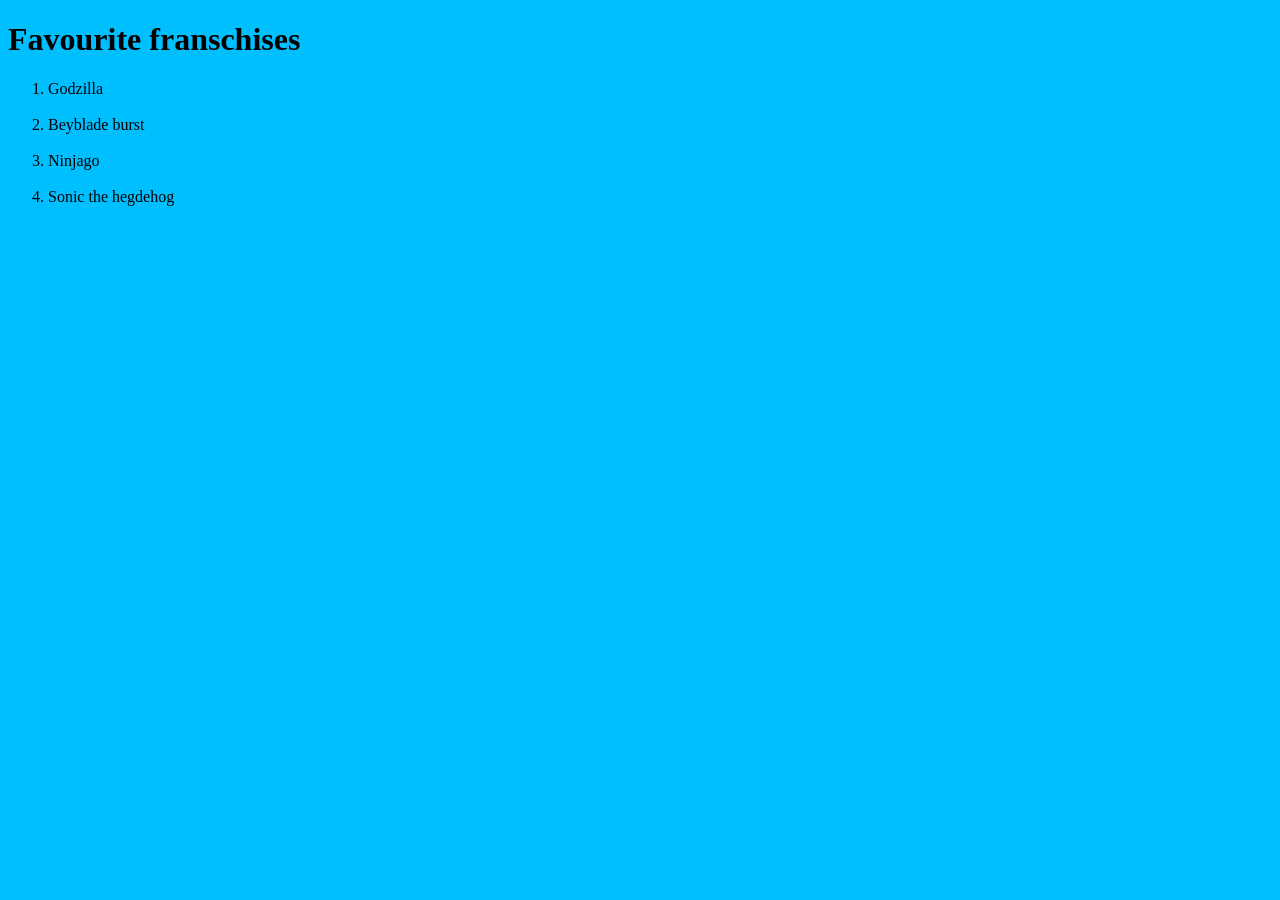
==== index.html @ cb738160 "Jasper's website this is the code Im using to make my website" ====
<!DOCTYPE html>
<html lang="en">
<head>
    <meta charset="UTF-8">
    <meta name="viewport" content="width=device-width, initial-scale=1.0">
    <title>Jasper Groen's Website</title>
    <link rel="stylesheet" href="style.css"/>
</head>
<body>
    <h1>Favourite franschises</h1>
    <ol>
        <li>Godzilla</li>
        <img href="">
        <li>Beyblade burst</li>
        <img href="">
        <li>Ninjago</li>
        <img href="">
        <li>Sonic the hegdehog</li>
        <img href="">
    </ol>
</body>
</html>
---- style.css ----
body{
background-color: deepskyblue;
text-decoration-color: red;
}
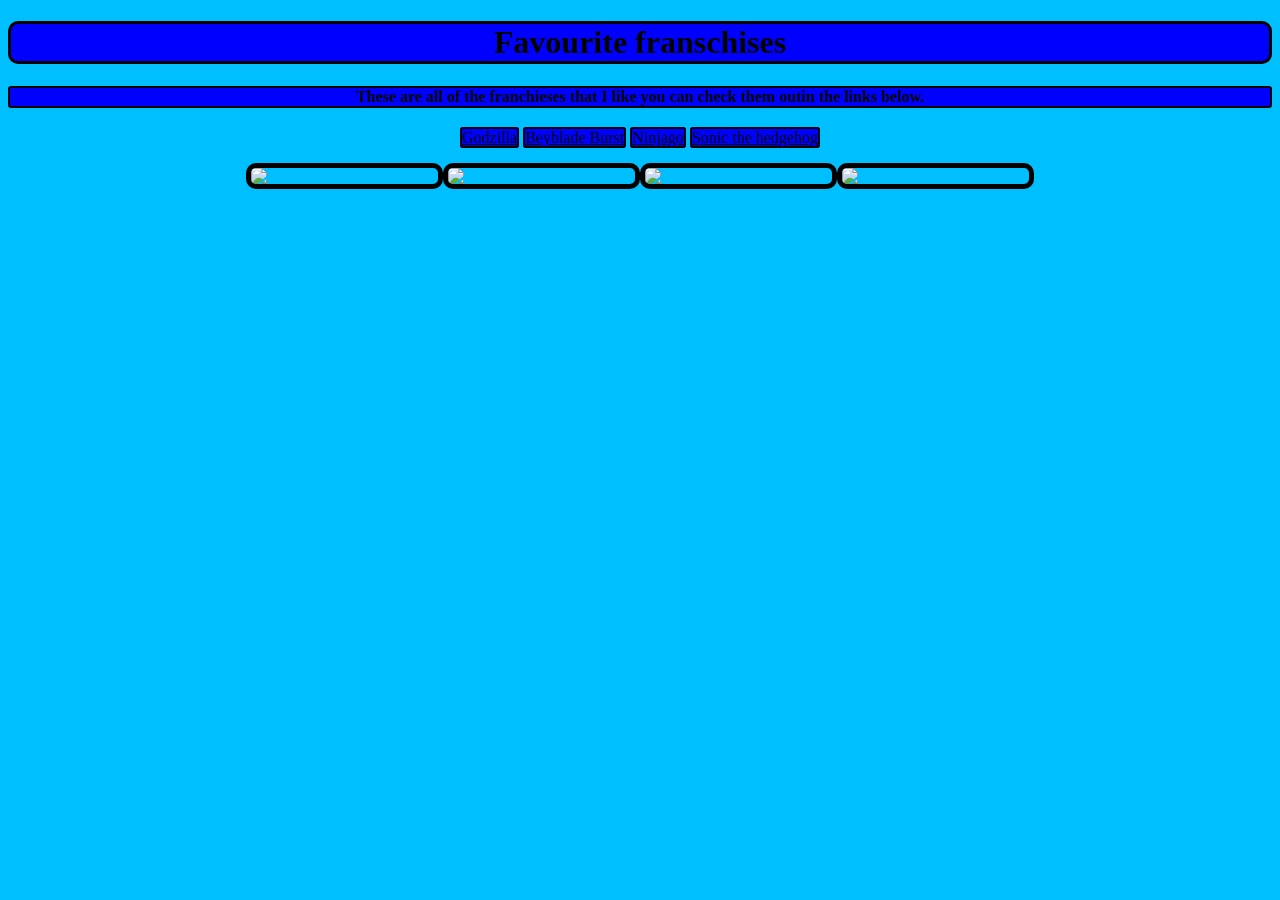
==== commit c0d2178a: "franschises I added images to the words and list of franschises I like." ====
--- a/index.html
+++ b/index.html
@@ -8,15 +8,18 @@
 </head>
 <body>
     <h1>Favourite franschises</h1>
-    <ol>
-        <li>Godzilla</li>
-        <img href="">
-        <li>Beyblade burst</li>
-        <img href="">
-        <li>Ninjago</li>
-        <img href="">
-        <li>Sonic the hegdehog</li>
-        <img href="">
-    </ol>
+    <h4> These are all of the franchieses that I like you can check them outin the links below.</h4>
+    <p>
+        <a href="godzilla page.html">Godzilla</a>
+        <a href="beyblade burst page.html">Beyblade Burst</a>
+        <a href="ninjago page.html">Ninjago</a>
+        <a href="sonic the hegdehog page.html">Sonic the hedgehog</a> 
+    </p>
+    <div class="images">
+        <img src="https://encrypted-tbn0.gstatic.com/images?q=tbn:ANd9GcRNUcXerEtXEUbeoWnnnjBbrwE194qjQlawJg&s">
+        <img src="https://m.media-amazon.com/images/I/71WTG3DO5LS._AC_UF894,1000_QL80_.jpg">
+        <img src="https://encrypted-tbn0.gstatic.com/images?q=tbn:ANd9GcT3hLFoUK3Eu3JV0tSpV8XaZ8PDwA6uztts4Q&s">
+        <img src="https://reviewersunite.com/wp-content/uploads/2018/11/sthidw10-0.jpg?w=640">
+    </div>
 </body>
 </html>
--- a/style.css
+++ b/style.css
@@ -2,5 +2,48 @@
 background-color: deepskyblue;
 text-decoration-color: red;
 }
+
+a{
+    text-decoration-color: black;
+    color: black;
+}
+h1{
+    text-align: center;
+    color: black;
+    border-style: solid;
+    border-color: black;
+    background-color: blue;
+    border-radius: 10px;
+}
+a{
+    color: black;
+    border-style: solid;
+    border-color: black;
+    background-color: blue;
+    border-width: 2px;
+    border-radius: 3px;
+}
+p{
+    text-align: center;
+}
+h4{
+    text-align: center;
+    color: black;
+    border-style: solid;
+    border-color: black;
+    background-color: blue;
+    border-width: 2px;
+    border-radius: 3px;
+}
+.images{
+    display: flex;
+    justify-content: center;
     
-
+}
+img{
+     width: 187px;
+    border-color: black;
+    border-width: 5px;
+    border-style: solid;
+    border-radius: 10px;
+}
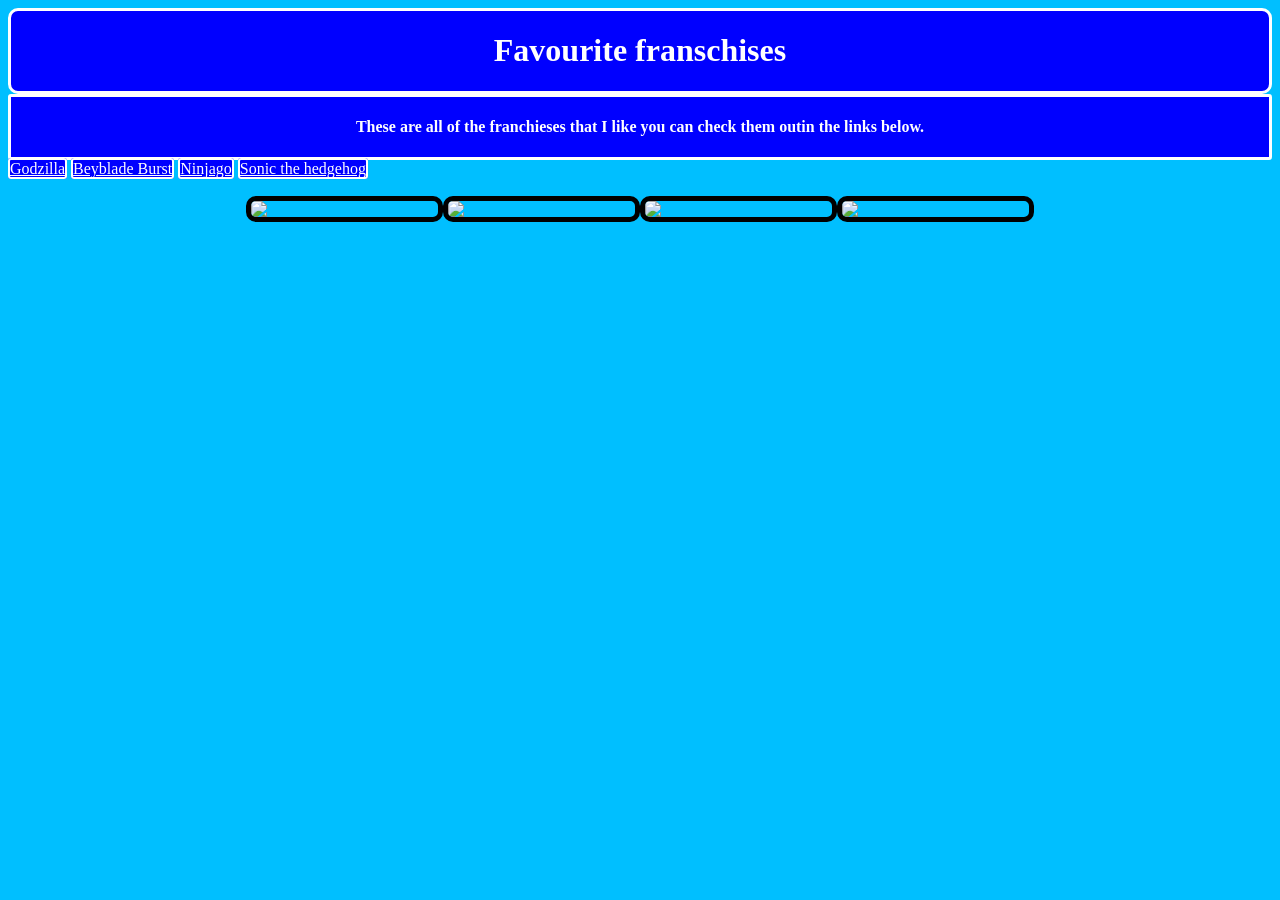
==== commit bd2d599c: "added some images added some character images" ====
--- a/index.html
+++ b/index.html
@@ -7,14 +7,15 @@
     <link rel="stylesheet" href="style.css"/>
 </head>
 <body>
-    <h1>Favourite franschises</h1>
-    <h4> These are all of the franchieses that I like you can check them outin the links below.</h4>
-    <p>
+    <div class="homepagetitle"> <h1>Favourite franschises</h1> </div>
+    <div class="homepagetext"><h4> These are all of the franchieses that I like you can check them outin the links below.</h4></div>
+    <div class="links1">
         <a href="godzilla page.html">Godzilla</a>
         <a href="beyblade burst page.html">Beyblade Burst</a>
         <a href="ninjago page.html">Ninjago</a>
         <a href="sonic the hegdehog page.html">Sonic the hedgehog</a> 
-    </p>
+    </div>
+    <br>
     <div class="images">
         <img src="https://encrypted-tbn0.gstatic.com/images?q=tbn:ANd9GcRNUcXerEtXEUbeoWnnnjBbrwE194qjQlawJg&s">
         <img src="https://m.media-amazon.com/images/I/71WTG3DO5LS._AC_UF894,1000_QL80_.jpg">
--- a/style.css
+++ b/style.css
@@ -3,36 +3,32 @@
 text-decoration-color: red;
 }
 
-a{
-    text-decoration-color: black;
-    color: black;
-}
-h1{
+
+
+.homepagetitle{
     text-align: center;
-    color: black;
+    color: white;
     border-style: solid;
-    border-color: black;
+    border-color: white;
     background-color: blue;
     border-radius: 10px;
 }
 a{
-    color: black;
+    color: white;
     border-style: solid;
-    border-color: black;
+    border-color: white;
     background-color: blue;
     border-width: 2px;
     border-radius: 3px;
 }
-p{
+
+.homepagetext{
     text-align: center;
-}
-h4{
-    text-align: center;
-    color: black;
+    color: white;
     border-style: solid;
-    border-color: black;
+    border-color: white;
     background-color: blue;
-    border-width: 2px;
+    border-width: 3px;
     border-radius: 3px;
 }
 .images{
@@ -46,4 +42,9 @@
     border-width: 5px;
     border-style: solid;
     border-radius: 10px;
+}
+.godzillacharacters{
+    height: 50px;
+    width: 50px;
+
 }
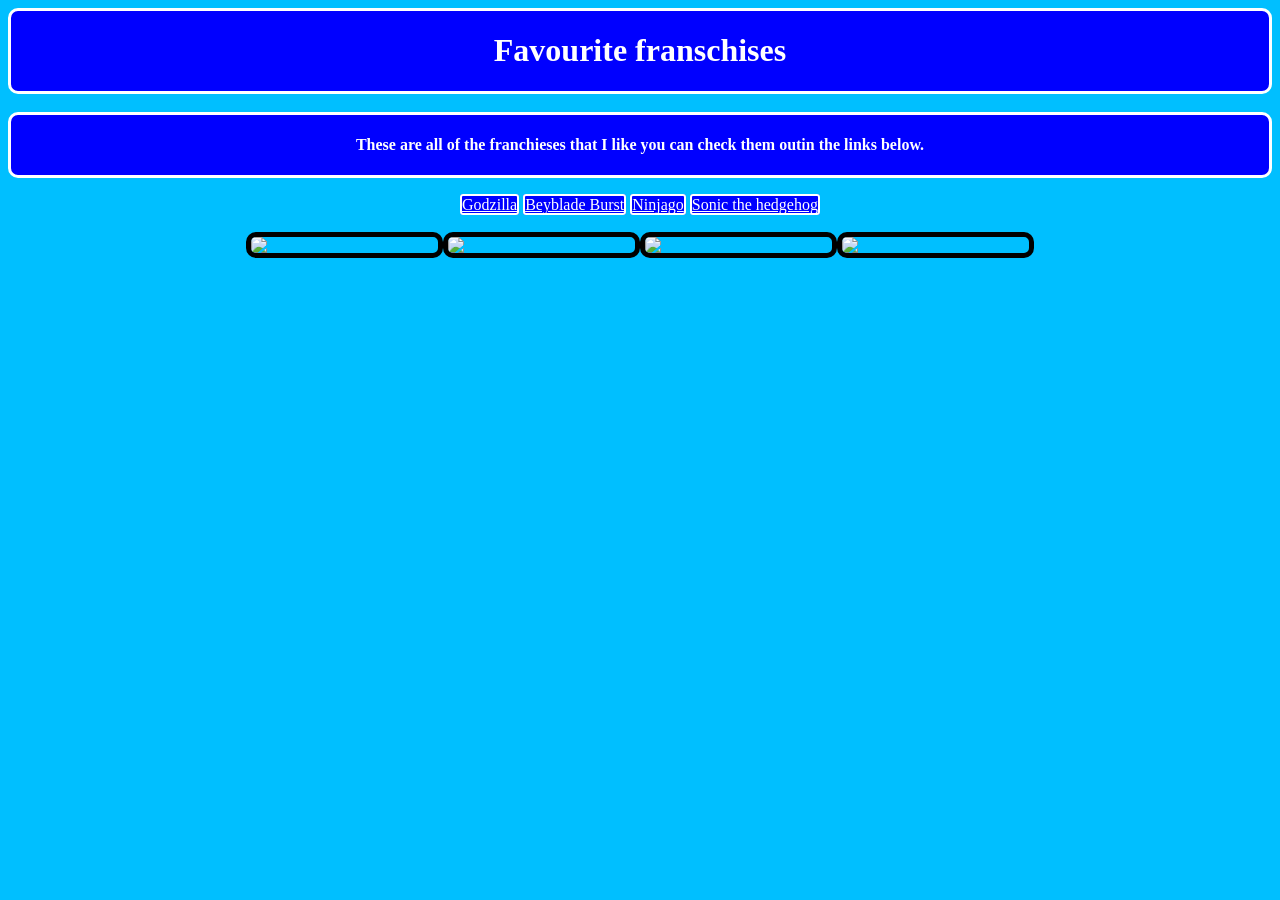
==== commit fb99b3ee: "I found used div to control the pictures I added more character pictures and learn how to use class " ====
--- a/index.html
+++ b/index.html
@@ -8,7 +8,9 @@
 </head>
 <body>
     <div class="homepagetitle"> <h1>Favourite franschises</h1> </div>
+    <br>
     <div class="homepagetext"><h4> These are all of the franchieses that I like you can check them outin the links below.</h4></div>
+    <br>
     <div class="links1">
         <a href="godzilla page.html">Godzilla</a>
         <a href="beyblade burst page.html">Beyblade Burst</a>
--- a/style.css
+++ b/style.css
@@ -2,9 +2,6 @@
 background-color: deepskyblue;
 text-decoration-color: red;
 }
-
-
-
 .homepagetitle{
     text-align: center;
     color: white;
@@ -21,7 +18,6 @@
     border-width: 2px;
     border-radius: 3px;
 }
-
 .homepagetext{
     text-align: center;
     color: white;
@@ -29,22 +25,45 @@
     border-color: white;
     background-color: blue;
     border-width: 3px;
-    border-radius: 3px;
+    border-radius: 10px;
 }
 .images{
     display: flex;
-    justify-content: center;
-    
+    justify-content: center;  
 }
-img{
-     width: 187px;
+ img{
+    width: 187px;
     border-color: black;
     border-width: 5px;
     border-style: solid;
     border-radius: 10px;
+}    
+.links1{
+    text-align: center;
 }
-.godzillacharacters{
-    height: 50px;
-    width: 50px;
 
-}+h1{
+    text-align: center;
+}
+
+.beyblade_background{
+    background-color: white;
+}
+
+.beyblade_characters{
+    width: 100px;
+    display: flex;
+    flex-direction: column;
+
+}
+
+.sonic_background{
+    background-color: white;
+}
+
+.sonic_characters{
+    width: 100px;
+    display: flex;
+    flex-direction: column;
+
+}
